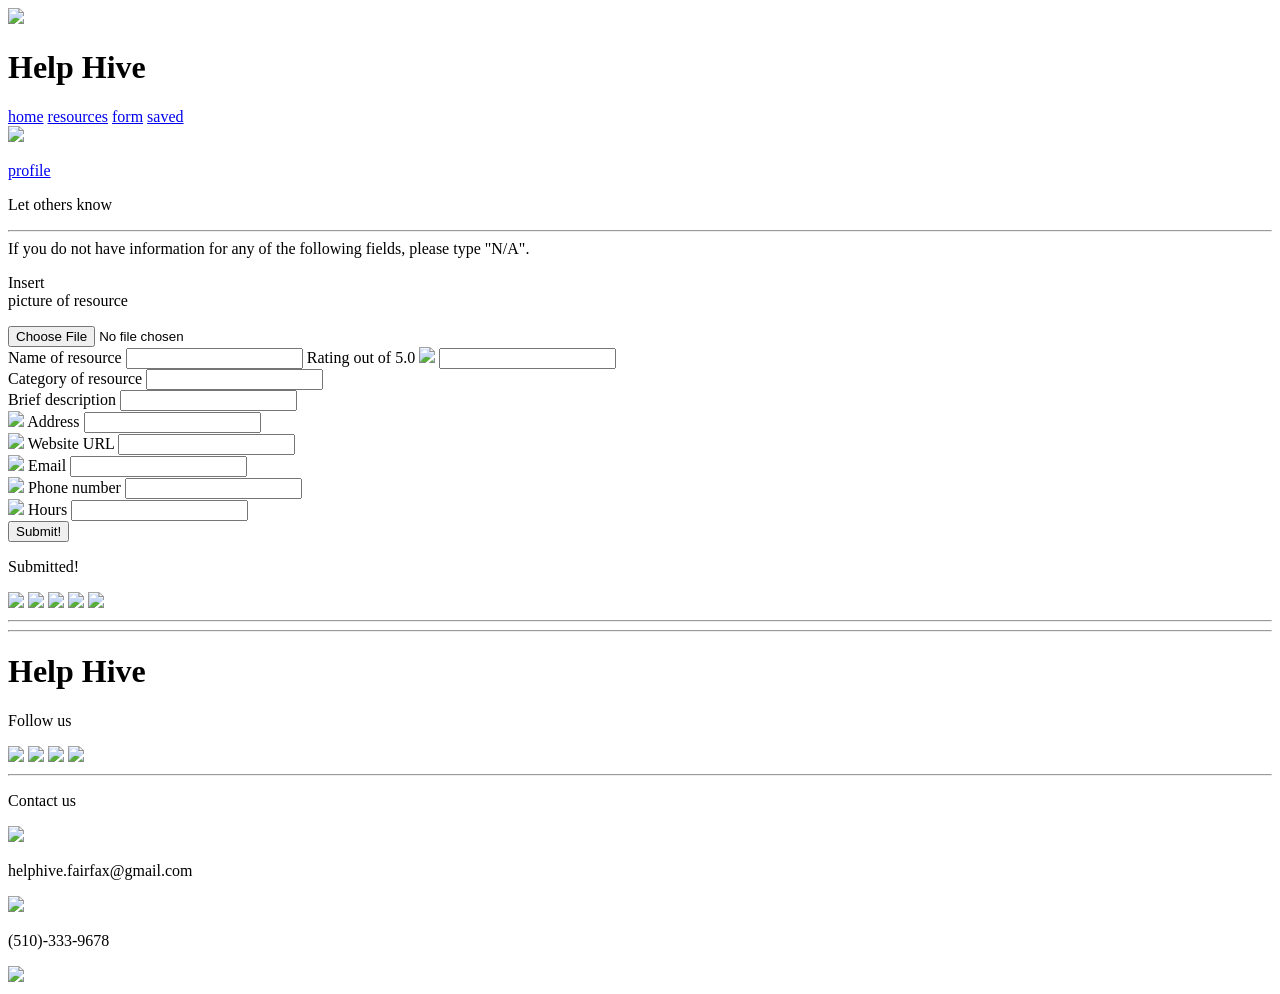
==== form.html @ fda18477 "Create form.html" ====
<!DOCTYPE html>
<html>
    <head>
        <title>Help Hive</title>
        <meta charset = "UTF-8">
        <meta name="viewport" content="width=device-width, initial-scale=1.0">
        <link rel = "stylesheet" href = "form.css">
        <script src = "script.js" defer></script>
    </head>

    <body>
        <header class = "topbar">
            <img src = "logo.png">
            <h1>Help Hive</h1>
            
            <div class="links">
                <a href="index.html">home</a>
                <a href="resources.html">resources</a>
                <a href="form.html">form</a>
                <a href="saved.html">saved</a>
            </div>
            <a href="profile.html" class="profile">
                <img src="navIcons/gProfile.png">
                <p>profile</p>
            </a>
        </header>
        
        <div class="topSlogan">
            <div class = "resourceSlogan">
                <p>Let others
                <HL>know</HL>
                </p>
            </div>
            <hr>
        </div>
        
        
        
        
        <div class = "notes">
            If you do not have information for any of the following fields, please type "N/A".
        </div>
        
        <form>
            <div class = "fcard">
                <div class = "fcard-constants">
                    <label class="pic" for="pic">
                        <p>Insert<br>picture of resource</p>
                    </label>
                        
                    <input type="file" id="pic">
                    
                    <div class="grid-dy">
                        <span class="name">
                            <label for="name">Name of resource</label>
                            <input type="text" id="name">
                        </span>
                        <span class = "rating">
                            <label for="rating">Rating out of 5.0</label>
                            <img src = "cardIcons/star.png">
                            <input id="rating" type="text">
                        </span>
                    </div>
                    <span class="category">
                        <label for="category">Category of resource</label>
                        <input type="text" id="category">
                    </span>
                </div>
                <div class = "fcard-variable">
                    <label class="desc" for="desc">Brief description</label>
                    <input type = "text" id="desc">
                    
                    <div class="rows">
                        <div class = "infoRow">
                            <img src = "cardIcons/location.png">
                            <label for="address">Address</label>
                            <input type="text" id="address">
                        </div>
                        <div class = "infoRow">
                            <img src = "cardIcons/website.png">
                            <label for="url">Website URL</label>
                            <input type = "text" id="url">
                        </div>
                        <div class = "infoRow">
                            <img src = "cardIcons/gEmail.png">
                            <label for="email">Email</label>
                            <input type = "text" id="email">
                        </div>
                        <div class = "infoRow">
                            <img src = "cardIcons/gCall.png">
                            <label for="phoneNum">Phone number</label>
                            <input type = "text" id="phoneNum">
                        </div>
                        <div class = "infoRow">
                            <img src = "cardIcons/clock.png">
                            <label for="hours" placeholder = "Mon-Fri 8a-9p">Hours</label>
                            <input type = "text" id="hours">
                        </div>
                    </div>
                    
                    <button type = "button">Submit!</button>
                    
                </div>
            </div>
        </form>
        
        <div class = "confirmation">
            <p>Submitted!</p>
        </div>
        
        
        
        
        
        
        
        
        <nav class = navbar>
            <a href = "index.html"><img src = "navIcons/gHome.png"></a>
            <a href = "resources.html"><img src = "navIcons/gCompass.png"></a>
            <a href = "form.html"><img src = "navIcons/yPlus.png"></a>
            <a href = "saved.html"><img src = "navIcons/gSaved.png"></a>
            <a href = "profile.html"><img src = "navIcons/gProfile.png"></a>
        </nav>
        
        <footer class = "foot">
            <hr id="double">
            <hr id="double">
            <h1>Help Hive</h1>
            <div class="another-div😭">
                <div class="followHold">
                    <p class="follow">Follow us</p>
                    <div class = "socials-container">
                        <a href="https://www.youtube.com/channel/UCh1q2_M9veUj20tRu81d79Q"><img class="icons" src = "socialIcons/youtube.png"></a>
                        <a href="instagram.com"><img class="icons" src = "socialIcons/instagram.png"></a>
                        <a href="facebook.com"><img class="icons" src = "socialIcons/facebook.png"></a>
                        <a href="https://x.com/HELPHIVEFAIRFAX"><img class="icons" src = "socialIcons/twitter.png"></a>
                    </div>
                    <hr>
                </div>
                <div class="contactHold">
                    <p class="contact">Contact us</p>
                    <div class = "contactRow">
                        <img src = "contactIcons/email.png">
                        <p>helphive.fairfax@gmail.com</p>
                    </div>
                    <div class = "contactRow">
                        <img src = "contactIcons/call.png">
                        <p>(510)-333-9678</p>
                    </div>
                    <div class = "contactRow">
                        <a href = index.html><img src = "logo.png"></a>
                    </div>
                </div>
            </div>
        </footer>
    </body>
</html>
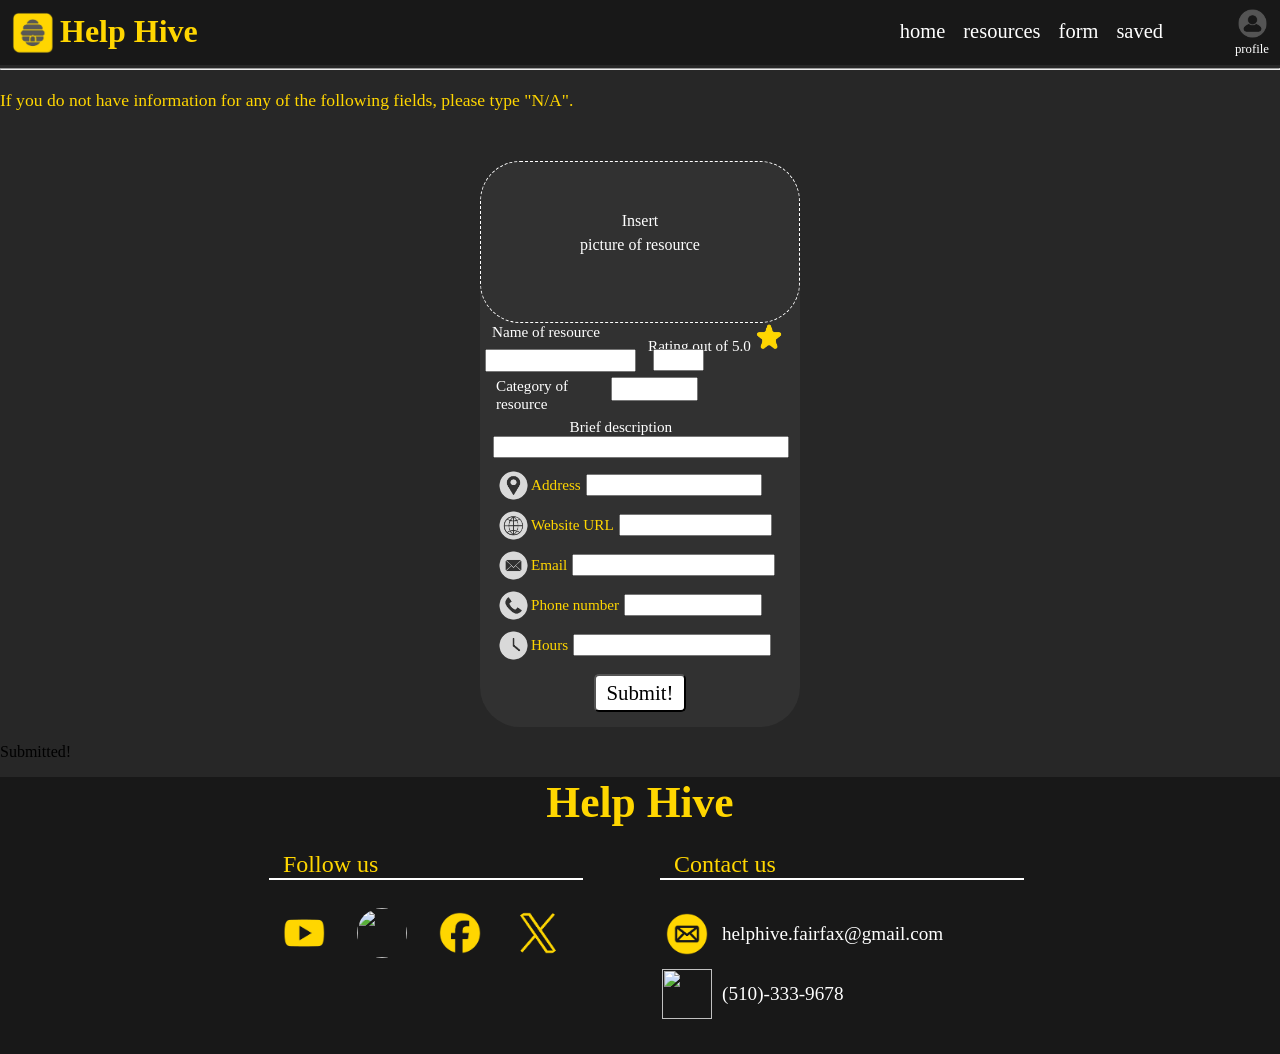
==== commit a578f914: "Update form.html" ====
--- a/form.html
+++ b/form.html
@@ -112,8 +112,7 @@
         
         
         
-        
-        
+        <p class="gap"></p>
         
         <nav class = navbar>
             <a href = "index.html"><img src = "navIcons/gHome.png"></a>
--- a/form.css
+++ b/form.css
@@ -0,0 +1,225 @@
+@import "style.css";
+
+
+
+
+.line{
+    position: sticky;
+    width: 428px;
+    height: 5px;
+    background: pink;
+}
+
+
+
+.notes{
+    display: flex;
+    width: 90%;
+    margin-top: 20px;
+    justify-self: center;
+    
+    font-family:ADLaM-Display;
+    color: var(--accent);
+    font-size: clamp(1rem, 4.2dvw, 1.1rem);
+}
+
+
+form{
+    display: flex;
+    margin-top: 50px;
+    justify-content: center;
+}
+
+.fcard {
+    display: block;
+    background: var(--cardbg);
+    max-height: 3000px;
+    width: 320px;
+    padding-bottom: 10px;
+    border-radius: clamp(25px, 5dvw, 40px);
+    
+    font-family:ADLaM-Display;
+}
+.fcard-constants{
+    width: 320px; 
+    height: auto;
+}
+
+
+.pic{
+    display: block;
+    height: 160px;
+    border-radius: clamp(25px, 5dvw, 40px);
+    border: 1px dashed var(--txt);
+}
+.pic p{
+    color: var(--txt);
+    line-height: 1.5;
+    margin-top: 15%;
+    text-align: center;
+}
+#pic{
+    display: none;
+}
+
+.grid-dy{
+    display: grid;
+    grid-template-columns: 50% 50%;
+}
+.name label{
+    color: var(--txt);
+    font-size: .95rem;
+    margin: 8px 0 0 12px;
+}
+#name{
+    width: 92%;
+    padding: 2px 0 2px 0;
+    margin: 8px 0 0 5px;
+    
+    font-size: .8rem;
+    font-family:ADLaM-Display;
+}
+input:focus{
+    outline: 0;
+}
+.rating{
+    margin: 0 5% 0 5%;
+}
+.rating label{
+    color: var(--txt);
+    font-size: .95rem;
+}
+.rating img{
+    width: clamp(25px, 8.2dvw, 29px);
+    height: clamp(25px, 8.2dvw, 29px);
+}
+#rating{
+    position: relative;
+    width: 30%;
+    margin-left: 5px;
+    bottom: 6px;
+    
+    font-family:ADLaM-Display;
+}
+
+.category{
+    display: grid;
+    width: 90%;
+    margin: 0 5% 5px 5%;
+    float: right;
+    grid-template-columns: 40% 30% 30%;
+    
+}
+.category label{
+    color: var(--txt);
+    font-size: .95rem;
+}
+.category input{
+    height: 1rem;
+    padding: 2px 0 2px 0;
+    font-family:ADLaM-Display;
+}
+
+.more-info{
+    display: flex;
+    background: var(--accent);
+    width: 80%;
+    margin: auto;
+    padding: 1px 2px 1px 2px;
+    border-radius: 20px;
+    justify-content: center;
+    
+    color: var(--pure);
+    font-size: 1.4rem;
+    line-height: 1.6;
+    text-align: center;
+}
+
+.desc{
+    color: var(--txt);
+    font-size: .95rem;
+    margin-left: 28%;
+}
+#desc{
+    font-family:ADLaM-Display;
+    width: 90%;
+    margin-left: 4%;
+    margin-bottom: 10px;
+}
+
+.fcard-variable{
+    max-height: 1000px;
+}
+.infoRow{
+    display: flex;
+    word-break: break-all;
+    margin-bottom: 5px;
+    margin-left: 5%;
+    
+    align-items: center;
+}
+.infoRow img{
+    width: 9dvw;
+    height: 9dvw;
+    border-radius: 50%;
+}
+.infoRow label{
+    color: var(--accent);
+    font-size: .95rem;
+}
+.infoRow input{
+    font-family:ADLaM-Display;
+    margin-left: 5px;
+    
+}
+
+#url{
+    width: 145px;
+}
+#email{
+    width: 195px;
+}
+#phoneNum{
+    width: 130px;
+}
+#hours{
+    width: 190px;
+}
+
+.fcard-variable button{
+    display: flex;
+    background: var(--txt);
+    padding: 5px 10px 5px 10px;
+    margin: 6px auto 5px auto;
+    justify-content: center;
+    border-radius: 5px;
+    
+    font-family:ADLaM-Display;
+    font-size: 1.3rem;
+    color: var(--pure);
+    cursor: pointer;
+}
+
+
+
+@media(min-width: 728px){
+    .fcard{
+        border-width: 20px;
+    }
+    
+    .rating img{
+        width: 28px;
+        height: 28px;
+    }
+    
+    .rows{
+        display: flex;
+        flex-wrap: wrap;
+    }
+    .infoRow img{
+        width: 35px;
+        height: 35px;
+        border-radius: 50%;
+    }
+    
+}
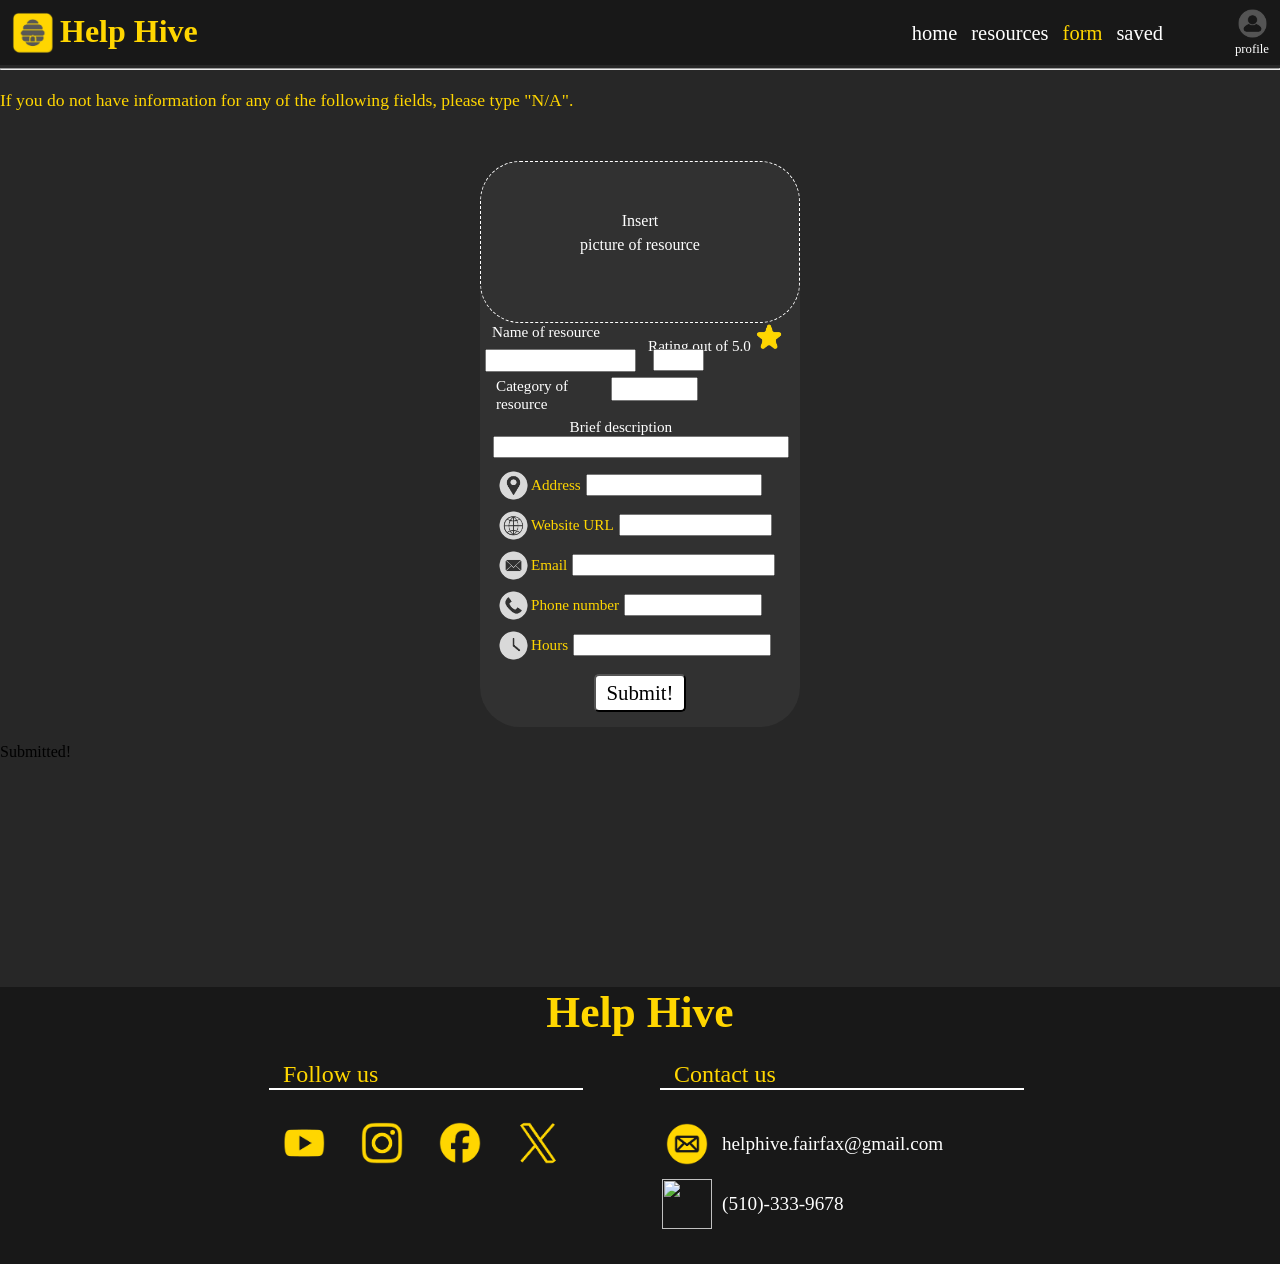
==== commit e89b83d0: "Update form.html" ====
--- a/form.html
+++ b/form.html
@@ -16,7 +16,7 @@
             <div class="links">
                 <a href="index.html">home</a>
                 <a href="resources.html">resources</a>
-                <a href="form.html">form</a>
+                <a href="form.html" id="onsite">form</a>
                 <a href="saved.html">saved</a>
             </div>
             <a href="profile.html" class="profile">
--- a/form.css
+++ b/form.css
@@ -1,14 +1,5 @@
 @import "style.css";
 
-
-
-
-.line{
-    position: sticky;
-    width: 428px;
-    height: 5px;
-    background: pink;
-}
 
 
 
@@ -223,3 +214,9 @@
     }
     
 }
+
+@media(min-width: 1000px){
+    .gap{
+        padding-bottom: 20dvh;
+    }
+}
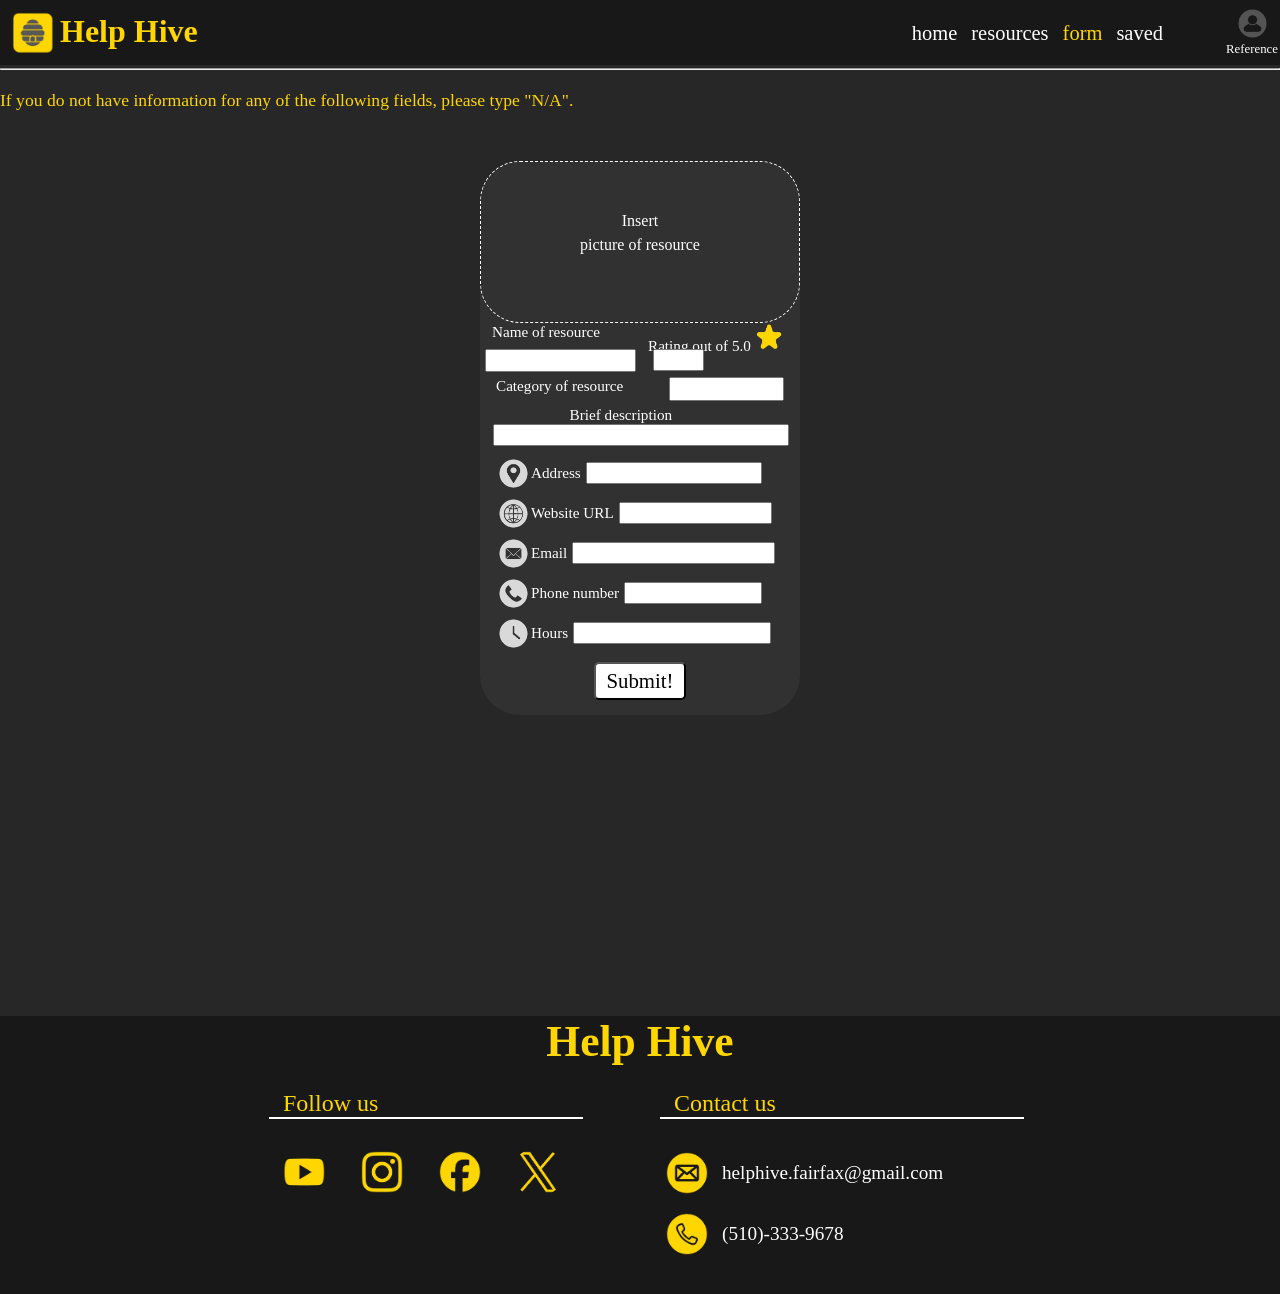
==== commit 78ca8ff6: "Update form.html" ====
--- a/form.html
+++ b/form.html
@@ -21,7 +21,7 @@
             </div>
             <a href="profile.html" class="profile">
                 <img src="navIcons/gProfile.png">
-                <p>profile</p>
+                <p>Reference</p>
             </a>
         </header>
         
--- a/form.css
+++ b/form.css
@@ -1,5 +1,4 @@
 @import "style.css";
-
 
 
 
@@ -98,7 +97,7 @@
     width: 90%;
     margin: 0 5% 5px 5%;
     float: right;
-    grid-template-columns: 40% 30% 30%;
+    grid-template-columns: 60% 40%;
     
 }
 .category label{
@@ -111,20 +110,7 @@
     font-family:ADLaM-Display;
 }
 
-.more-info{
-    display: flex;
-    background: var(--accent);
-    width: 80%;
-    margin: auto;
-    padding: 1px 2px 1px 2px;
-    border-radius: 20px;
-    justify-content: center;
-    
-    color: var(--pure);
-    font-size: 1.4rem;
-    line-height: 1.6;
-    text-align: center;
-}
+
 
 .desc{
     color: var(--txt);
@@ -155,7 +141,7 @@
     border-radius: 50%;
 }
 .infoRow label{
-    color: var(--accent);
+    color: var(--txt);
     font-size: .95rem;
 }
 .infoRow input{
@@ -191,7 +177,26 @@
     cursor: pointer;
 }
 
-
+.confirmation{
+    display: flex;
+    font-family:ADLaM-Display;
+    font-size: 1.3rem;
+    color: var(--accent);
+    justify-content: center;
+}
+.confirmation p{
+    opacity: 0;
+    background: var(--headfoot);
+    padding:  5px 12px 5px 12px;
+    border-radius: 10px;
+    cursor: default;
+    transition: .2s;
+}
+
+body:has(button:focus) .confirmation p{
+    opacity: 1;
+    animation: ding 1s 1;
+}
 
 @media(min-width: 728px){
     .fcard{
@@ -219,4 +224,5 @@
     .gap{
         padding-bottom: 20dvh;
     }
-}
+    
+}
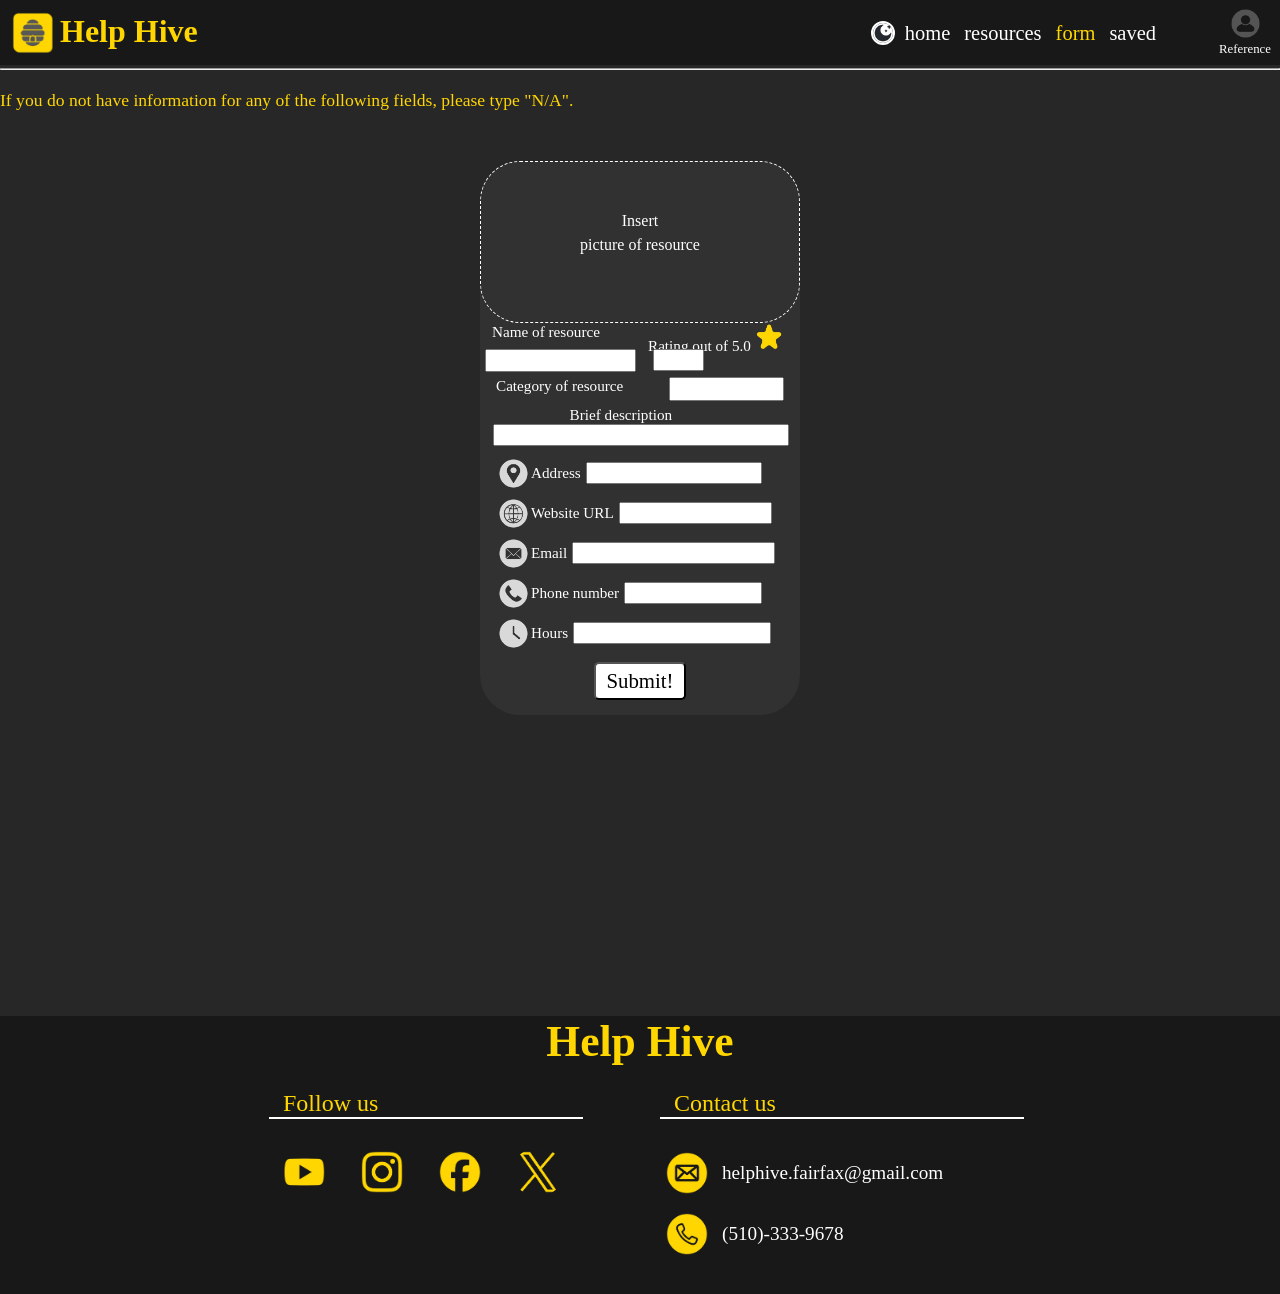
==== commit 8b04b0bb: "Update form.html" ====
--- a/form.html
+++ b/form.html
@@ -13,7 +13,10 @@
             <img src = "logo.png">
             <h1>Help Hive</h1>
             
+            <input id="lightSwitch" type="checkbox">
             <div class="links">
+                <label class="faceplate" for="lightSwitch" tabindex="0"></label>
+                
                 <a href="index.html">home</a>
                 <a href="resources.html">resources</a>
                 <a href="form.html" id="onsite">form</a>
